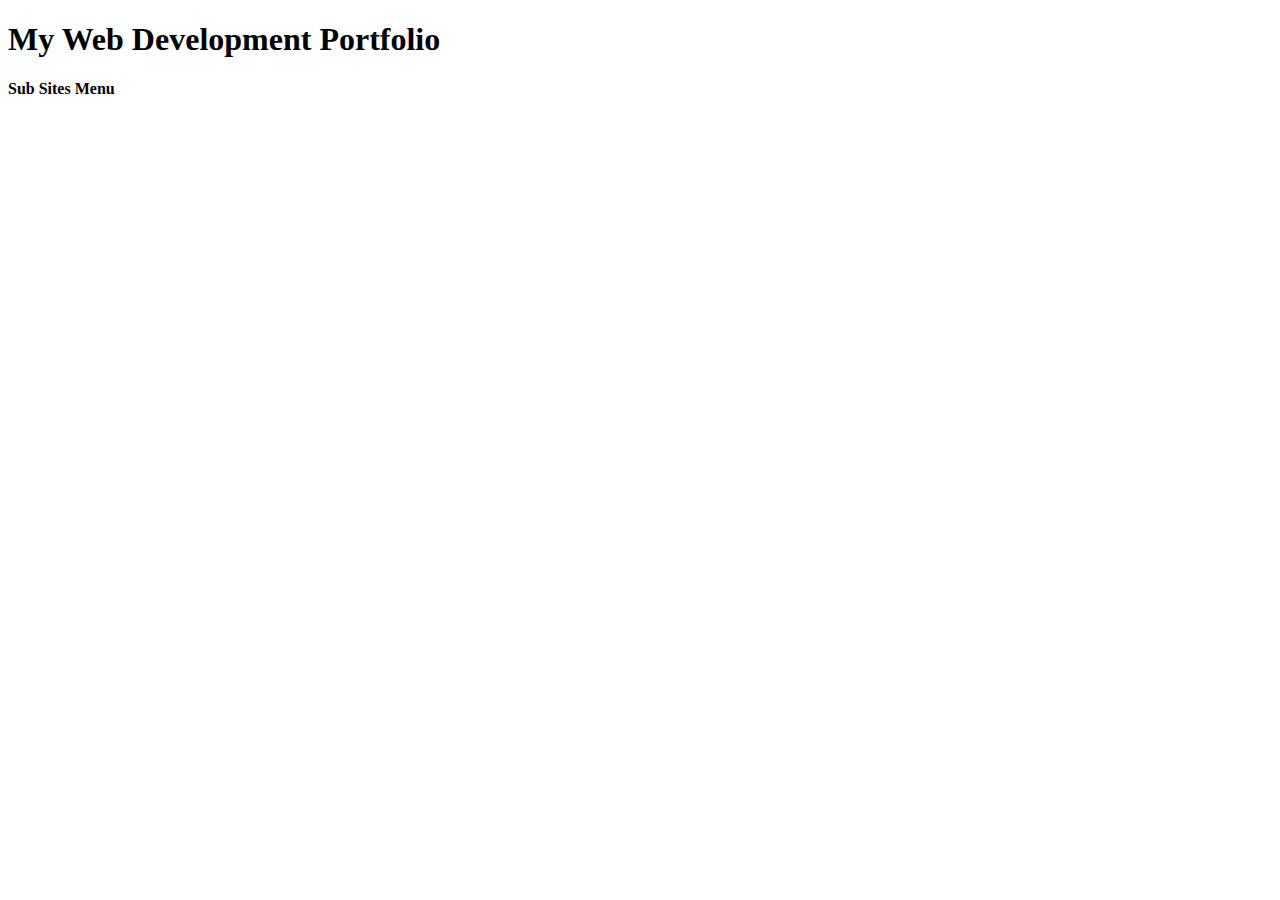
==== demowork/index.html @ dd5b9f0e "recreated class website at work" ====
<!DOCTYPE html>
<html>
    <head>
        <title>Web Development Introduction</title>
        <link type="text/css" rel="stylesheet" href="stylew.css">
    </head>
    <body>
        <header>
            <h1>My Web Development Portfolio</h1>
        </header>
        <nav>
            <h4>Sub Sites Menu</h4>
        </nav>
        <section></section>
        <footer></footer>
    </body>
</html>
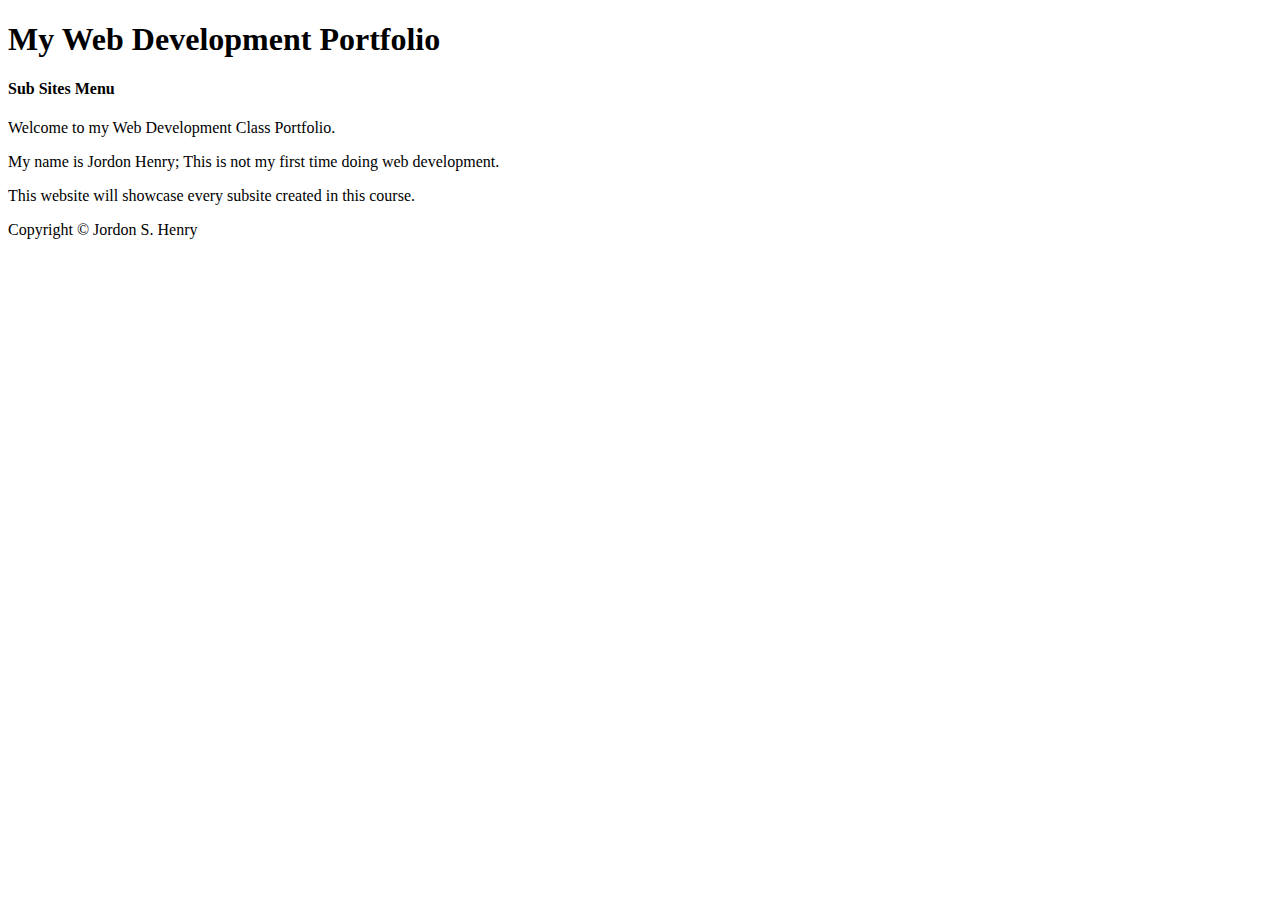
==== commit ed55a151: "last commit from the web app on this day" ====
--- a/demowork/index.html
+++ b/demowork/index.html
@@ -11,7 +11,13 @@
         <nav>
             <h4>Sub Sites Menu</h4>
         </nav>
-        <section></section>
-        <footer></footer>
+        <section>
+            <p>Welcome to my Web Development Class Portfolio.</p>
+            <p>My name is Jordon Henry; This is not my first time doing web development.</p>
+            <p>This website will showcase every subsite created in this course.</p>
+        </section>
+        <footer>
+            <p>Copyright &copy; Jordon S. Henry</p>
+        </footer>
     </body>
 </html>